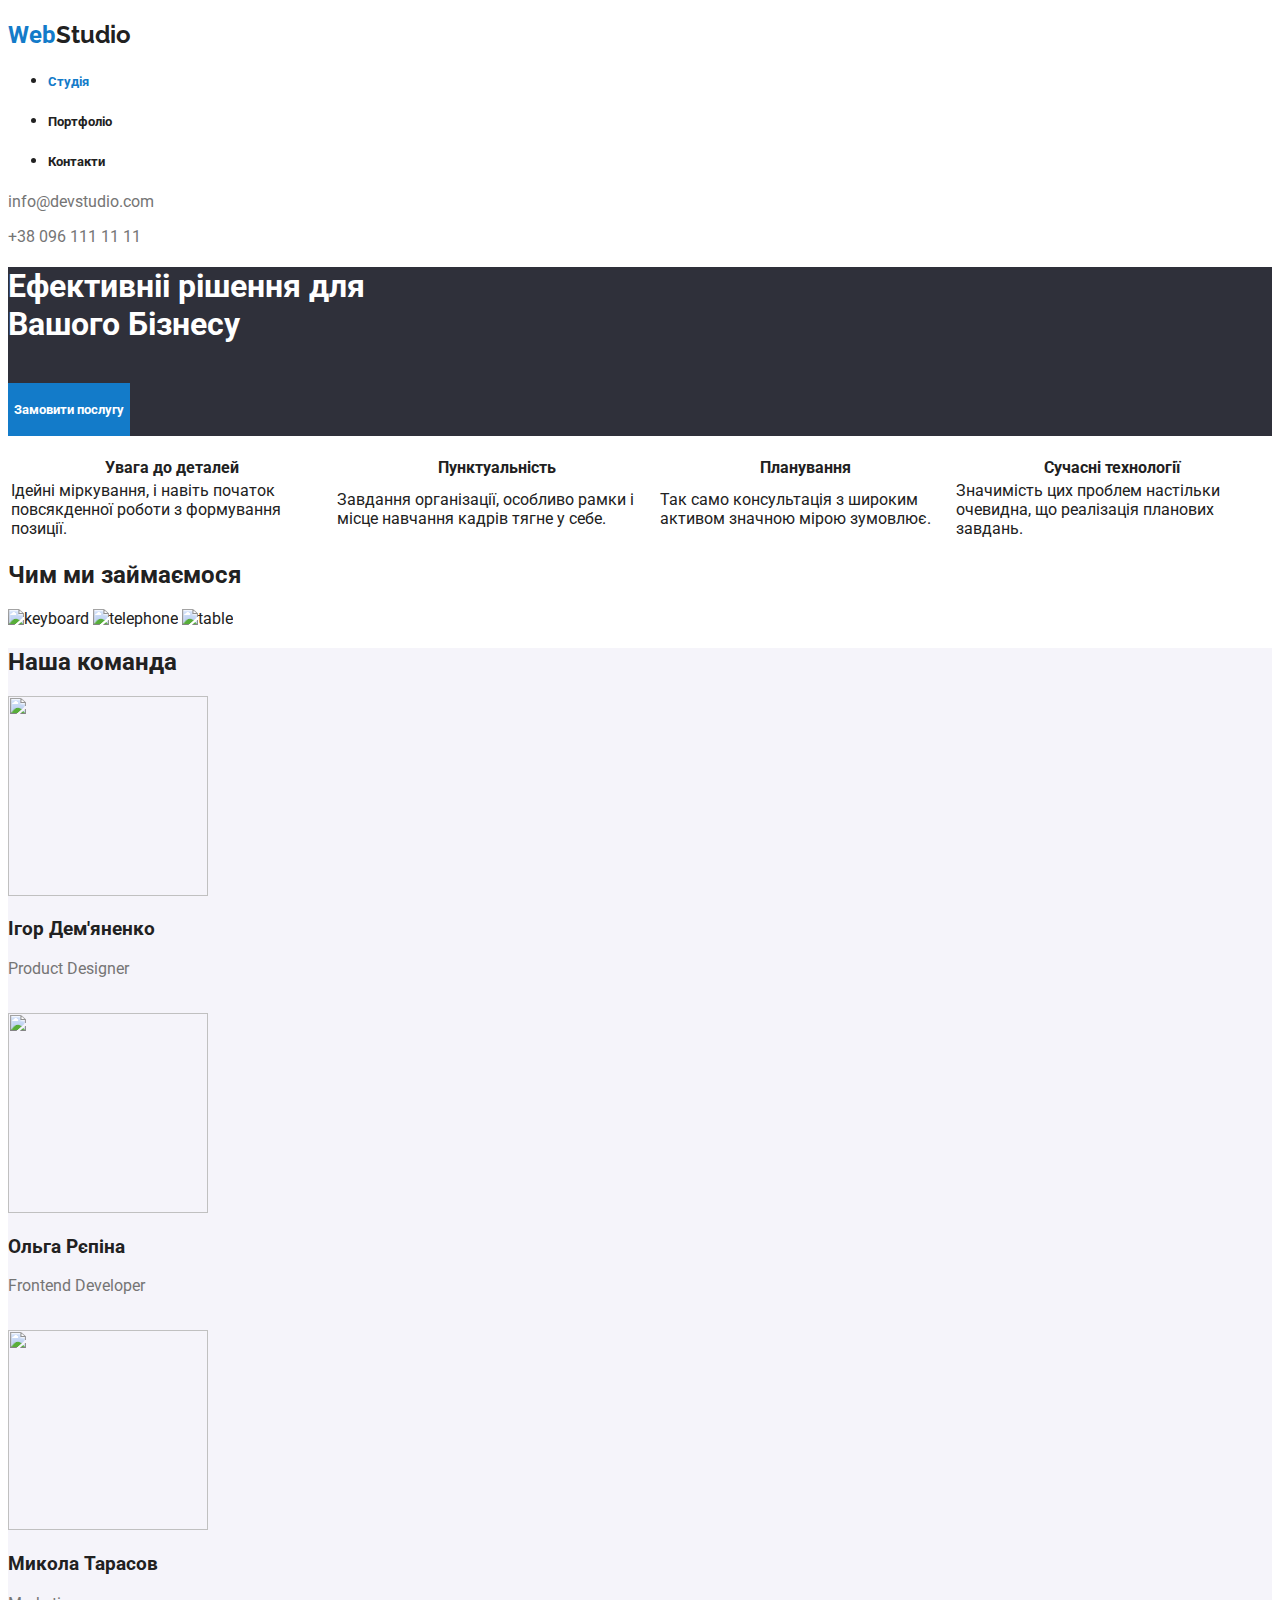
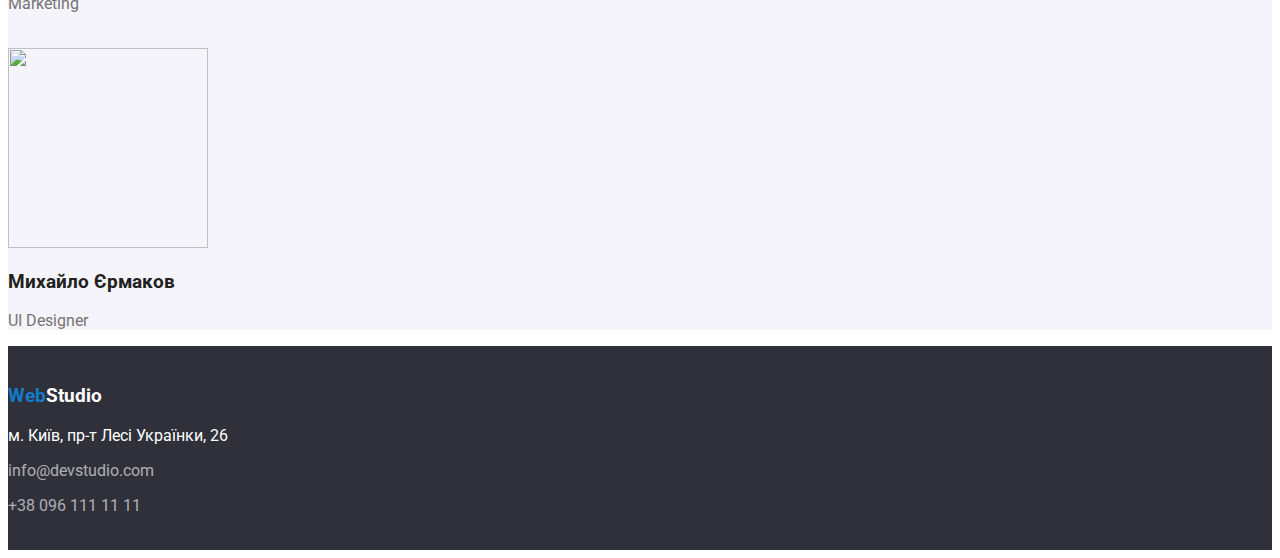
==== first task/index.html @ 41eebe4c "first commit" ====
<!DOCTYPE html>
<html lang="en">
<head>
    <meta charset="UTF-8">
    <meta name="viewport" content="width=device-width, initial-scale=1.0">
    <title>WebStudio</title>
    <link rel="stylesheet" href="css/style.css">
    <link href="https://fonts.googleapis.com/css2?family=Roboto:wght@400;700&display=swap"  rel="stylesheet">
    <link href="https://fonts.googleapis.com/css2?family=Raleway:wght@400;700&display=swap" rel="stylesheet">
</head>
<body>
    <header>
        <h2 class="main_title"><span class="blue_text">Web</span>Studio</h2>
        <div>
            <ul>
                <li><a href="/index.html"><h5 class="blue_text">Студія</h5></a></li>
                <li><a href="/portfolio.html"><h5 id="blue_hover">Портфоліо</h5></a></li>
                <li><a href="#footer"><h5 id="blue_hover">Контакти</h5></a></li>
            </ul>
        </div>
        <nav>
            <div>
                <a href="mailto:info@devstudio.com" target="_blank"><p class="grey_text_color" id="blue_hover">info@devstudio.com</p></a>
                <p class="grey_text_color">+38 096 111 11 11</p>
            </div>
        </nav>
    </header>
    <main>
        <div class="business_solutions">
            <h1 class="white_text">Ефективніі рішення для <br> Вашого Бізнесу</h1>
            <br>
            <button class="order_service"><h4 class="white_text">Замовити послугу</h4></button>
        </div>
        <br>
        <div>
            <table>
                <tr>
                    <th> Увага до деталей </th>
                    <th> Пунктуальність </th>
                    <th> Планування </th>
                    <th> Сучасні технології </th>
                </tr>
                <tr>
                    <td>Ідейні міркування, і навіть початок повсякденної роботи з формування позиції.</td>
                    <td>Завдання організації, особливо рамки і місце навчання кадрів тягне у себе.</td>
                    <td>Так само консультація з широким активом значною мірою зумовлює.</td>
                    <td>Значимість цих проблем настільки очевидна, що реалізація планових завдань.</td>
                </tr>
            </table>
        </div>
        <div>
            <h2>Чим ми займаємося</h2>
            <img src="/img/keyboard.jpg" alt="keyboard" width="250" height="250">
            <img src="/img/telephone.jpg" alt="telephone" width="250" height="250"> 
            <img src="/img/table.jpg" alt="table" width="250" height="250">
        </div>
        <div class="our_team">
            <h2>Наша команда</h2>
            <img src="/img/person1.jpg" alt="" width="200" height="200">
            <h3>Ігор Дем'яненко</h3>
            <p class="grey_text_color">Product Designer</p>
            <br>
            <img src="/img/person2.jpg" alt="" width="200" height="200">
            <h3>Ольга Рєпіна</h3>
            <p class="grey_text_color">Frontend Developer</p>
            <br>
            <img src="/img/person3.jpg" alt="" width="200" height="200">
            <h3>Микола Тарасов</h3>
            <p class="grey_text_color">Marketing</p>
            <br>
            <img src="/img/person4.jpg" alt="" width="200" height="200">
            <h3>Михайло Єрмаков</h3>
            <p class="grey_text_color">UI Designer</p>
        </div>
    </main>
    <footer id="footer">
        <br>
        <h3 class="main_title"><span class="blue_text">Web</span><span class="white_text">Studio</span></h3>
        <nav>
            <a href="https://www.google.com.ua/maps/place/GoITeens/@50.4270576,30.5377054,21z/data=!4m6!3m5!1s0x40d4cf11a1516e25:0xcb31e5389cead445!8m2!3d50.4270472!4d30.5377493!16s%2Fg%2F11kprqb_30?hl=ru&entry=ttu&g_ep=EgoyMDI0MTAxNi4wIKXMDSoASAFQAw%3D%3D" target="_blank"><p class="white_text" id="blue_hover">м. Київ, пр-т Лесі Українки, 26</p></a>
            <a href="mailto:info@devstudio.com"><p class="white_text_opacity" id="blue_hover">info@devstudio.com</p></a>
            <p class="white_text_opacity">+38 096 111 11 11</p>
        </nav>
        <br>
    </footer>
</body>
</html>
---- first task/css/style.css ----
:root
{
    --background-color: #2F303A;
}
:root
{
    --text-color-white: white;
}
:root
{
    --blue-color: #137BC9;
}
*{
    font-family: 'Roboto', sans-serif;  /*  Тут я використав chatGPT */
    text-decoration: none;
    color: #212121;
}
.our_team
{
    background-color: #F5F4FA;
}
.business_solutions
{
    background-color: var(--background-color);
}
.order_service
{
    color: white;
    background-color: var(--blue-color);
    border: none;
}
.main_title
{
    font-family: 'Raleway';
}
.blue_text
{
    color: var(--blue-color);
}
.white_text
{
    color: var(--text-color-white);
}
footer
{
    background-color: var(--background-color);
}
.grey_background li
{
    background-color:#F5F4FA;                           /* Тут я хотів зробити як в фігмі сіру тінь, але я не знаю як це зробить нормально і я зробив як знаю🙃*/
}
.white_text_opacity
{
    color: var(--text-color-white);
    opacity: 60%;
}
.grey_text_color
{
    color: #757575;
}
#blue_hover:hover
{
    color: var(--blue-color);
}
.all:visited
{
    color: var(--blue-color);
}
.web-sites:visited
{
    color: var(--blue-color);
}
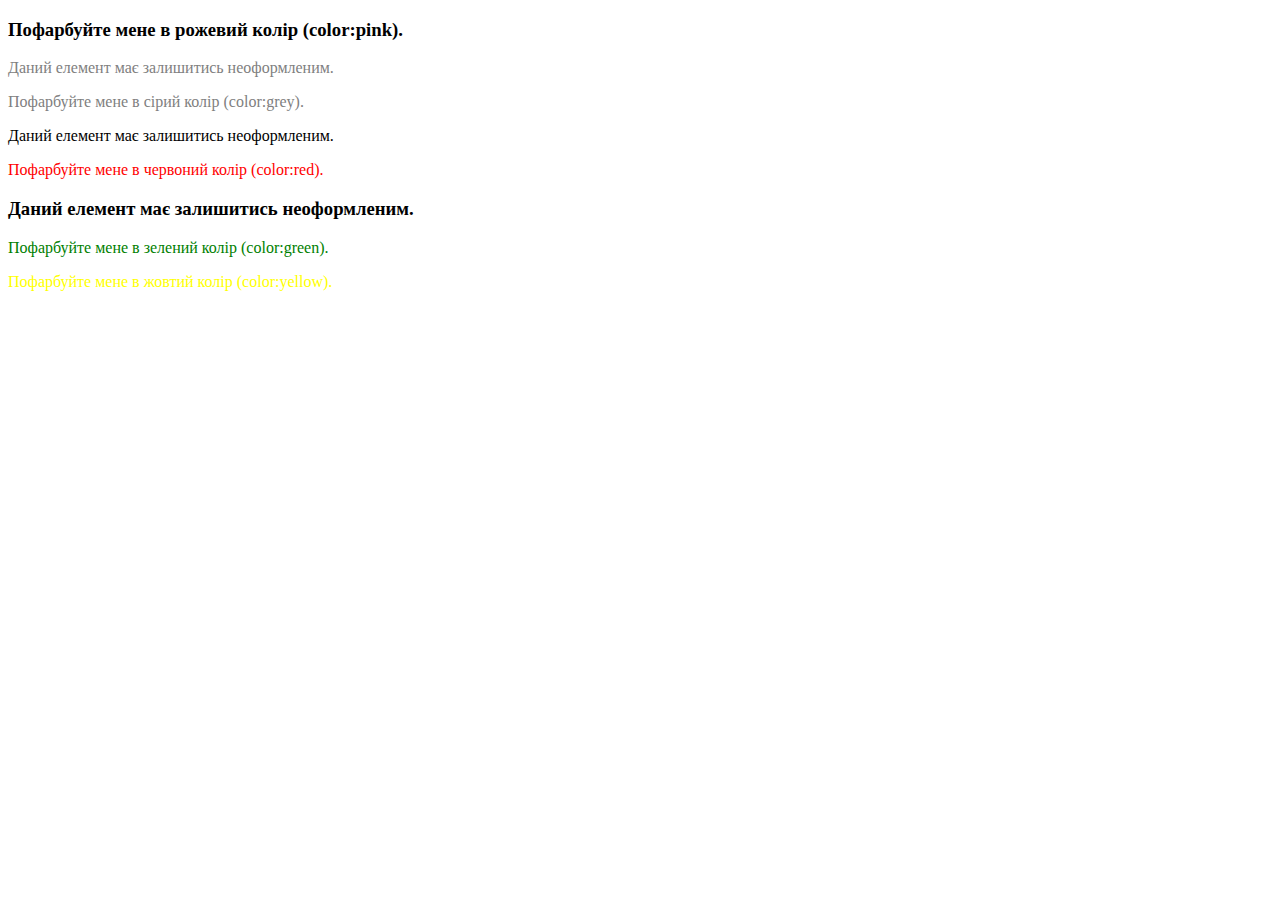
==== commit e5a7632d: "second commit" ====
--- a/first task/index.html
+++ b/first task/index.html
@@ -3,85 +3,23 @@
 <head>
     <meta charset="UTF-8">
     <meta name="viewport" content="width=device-width, initial-scale=1.0">
-    <title>WebStudio</title>
-    <link rel="stylesheet" href="css/style.css">
-    <link href="https://fonts.googleapis.com/css2?family=Roboto:wght@400;700&display=swap"  rel="stylesheet">
-    <link href="https://fonts.googleapis.com/css2?family=Raleway:wght@400;700&display=swap" rel="stylesheet">
+    <title>Document</title>
+    <link rel="stylesheet" href="css/style.css  ">
 </head>
 <body>
-    <header>
-        <h2 class="main_title"><span class="blue_text">Web</span>Studio</h2>
+    <div class="text-box">
+        <h3>Пофарбуйте мене в рожевий колір (color:pink).</h3>                      <!--Pink-->
+        <p>Даний елемент має залишитись неоформленим.</p>                           <!--No changes-->
+        <p id="greycol">Пофарбуйте мене в сірий колір (color:grey).</p>             <!--Grey-->
         <div>
-            <ul>
-                <li><a href="/index.html"><h5 class="blue_text">Студія</h5></a></li>
-                <li><a href="/portfolio.html"><h5 id="blue_hover">Портфоліо</h5></a></li>
-                <li><a href="#footer"><h5 id="blue_hover">Контакти</h5></a></li>
-            </ul>
-        </div>
-        <nav>
-            <div>
-                <a href="mailto:info@devstudio.com" target="_blank"><p class="grey_text_color" id="blue_hover">info@devstudio.com</p></a>
-                <p class="grey_text_color">+38 096 111 11 11</p>
-            </div>
-        </nav>
-    </header>
-    <main>
-        <div class="business_solutions">
-            <h1 class="white_text">Ефективніі рішення для <br> Вашого Бізнесу</h1>
-            <br>
-            <button class="order_service"><h4 class="white_text">Замовити послугу</h4></button>
-        </div>
-        <br>
-        <div>
-            <table>
-                <tr>
-                    <th> Увага до деталей </th>
-                    <th> Пунктуальність </th>
-                    <th> Планування </th>
-                    <th> Сучасні технології </th>
-                </tr>
-                <tr>
-                    <td>Ідейні міркування, і навіть початок повсякденної роботи з формування позиції.</td>
-                    <td>Завдання організації, особливо рамки і місце навчання кадрів тягне у себе.</td>
-                    <td>Так само консультація з широким активом значною мірою зумовлює.</td>
-                    <td>Значимість цих проблем настільки очевидна, що реалізація планових завдань.</td>
-                </tr>
-            </table>
+            Даний елемент має залишитись неоформленим.                              <!--No-->
         </div>
         <div>
-            <h2>Чим ми займаємося</h2>
-            <img src="/img/keyboard.jpg" alt="keyboard" width="250" height="250">
-            <img src="/img/telephone.jpg" alt="telephone" width="250" height="250"> 
-            <img src="/img/table.jpg" alt="table" width="250" height="250">
+            <p>Пофарбуйте мене в червоний колір (color:red).</p>                    <!--Red-->
         </div>
-        <div class="our_team">
-            <h2>Наша команда</h2>
-            <img src="/img/person1.jpg" alt="" width="200" height="200">
-            <h3>Ігор Дем'яненко</h3>
-            <p class="grey_text_color">Product Designer</p>
-            <br>
-            <img src="/img/person2.jpg" alt="" width="200" height="200">
-            <h3>Ольга Рєпіна</h3>
-            <p class="grey_text_color">Frontend Developer</p>
-            <br>
-            <img src="/img/person3.jpg" alt="" width="200" height="200">
-            <h3>Микола Тарасов</h3>
-            <p class="grey_text_color">Marketing</p>
-            <br>
-            <img src="/img/person4.jpg" alt="" width="200" height="200">
-            <h3>Михайло Єрмаков</h3>
-            <p class="grey_text_color">UI Designer</p>
-        </div>
-    </main>
-    <footer id="footer">
-        <br>
-        <h3 class="main_title"><span class="blue_text">Web</span><span class="white_text">Studio</span></h3>
-        <nav>
-            <a href="https://www.google.com.ua/maps/place/GoITeens/@50.4270576,30.5377054,21z/data=!4m6!3m5!1s0x40d4cf11a1516e25:0xcb31e5389cead445!8m2!3d50.4270472!4d30.5377493!16s%2Fg%2F11kprqb_30?hl=ru&entry=ttu&g_ep=EgoyMDI0MTAxNi4wIKXMDSoASAFQAw%3D%3D" target="_blank"><p class="white_text" id="blue_hover">м. Київ, пр-т Лесі Українки, 26</p></a>
-            <a href="mailto:info@devstudio.com"><p class="white_text_opacity" id="blue_hover">info@devstudio.com</p></a>
-            <p class="white_text_opacity">+38 096 111 11 11</p>
-        </nav>
-        <br>
-    </footer>
+        <h3>Даний елемент має залишитись неоформленим.</h3>                         <!--No changes-->
+        <p>Пофарбуйте мене в зелений колір (color:green).</p>                       <!--Green-->
+        <p class="yellow">Пофарбуйте мене в жовтий колір (color:yellow).</p>        <!--Yellow-->
+      </div>
 </body>
 </html>--- a/first task/css/style.css
+++ b/first task/css/style.css
@@ -1,72 +1,19 @@
-:root
+#greycol
 {
-    --background-color: #2F303A;
+    color: grey
 }
-:root
+.yellow
 {
-    --text-color-white: white;
+    color: yellow;
 }
-:root
+.text-box > p:nth-child(2)
 {
-    --blue-color: #137BC9;
+    color: grey;
 }
-*{
-    font-family: 'Roboto', sans-serif;  /*  Тут я використав chatGPT */
-    text-decoration: none;
-    color: #212121;
+.text-box > div > p
+{
+    color: red;
 }
-.our_team
-{
-    background-color: #F5F4FA;
-}
-.business_solutions
-{
-    background-color: var(--background-color);
-}
-.order_service
-{
-    color: white;
-    background-color: var(--blue-color);
-    border: none;
-}
-.main_title
-{
-    font-family: 'Raleway';
-}
-.blue_text
-{
-    color: var(--blue-color);
-}
-.white_text
-{
-    color: var(--text-color-white);
-}
-footer
-{
-    background-color: var(--background-color);
-}
-.grey_background li
-{
-    background-color:#F5F4FA;                           /* Тут я хотів зробити як в фігмі сіру тінь, але я не знаю як це зробить нормально і я зробив як знаю🙃*/
-}
-.white_text_opacity
-{
-    color: var(--text-color-white);
-    opacity: 60%;
-}
-.grey_text_color
-{
-    color: #757575;
-}
-#blue_hover:hover
-{
-    color: var(--blue-color);
-}
-.all:visited
-{
-    color: var(--blue-color);
-}
-.web-sites:visited
-{
-    color: var(--blue-color);
+p{
+    color: green;
 }